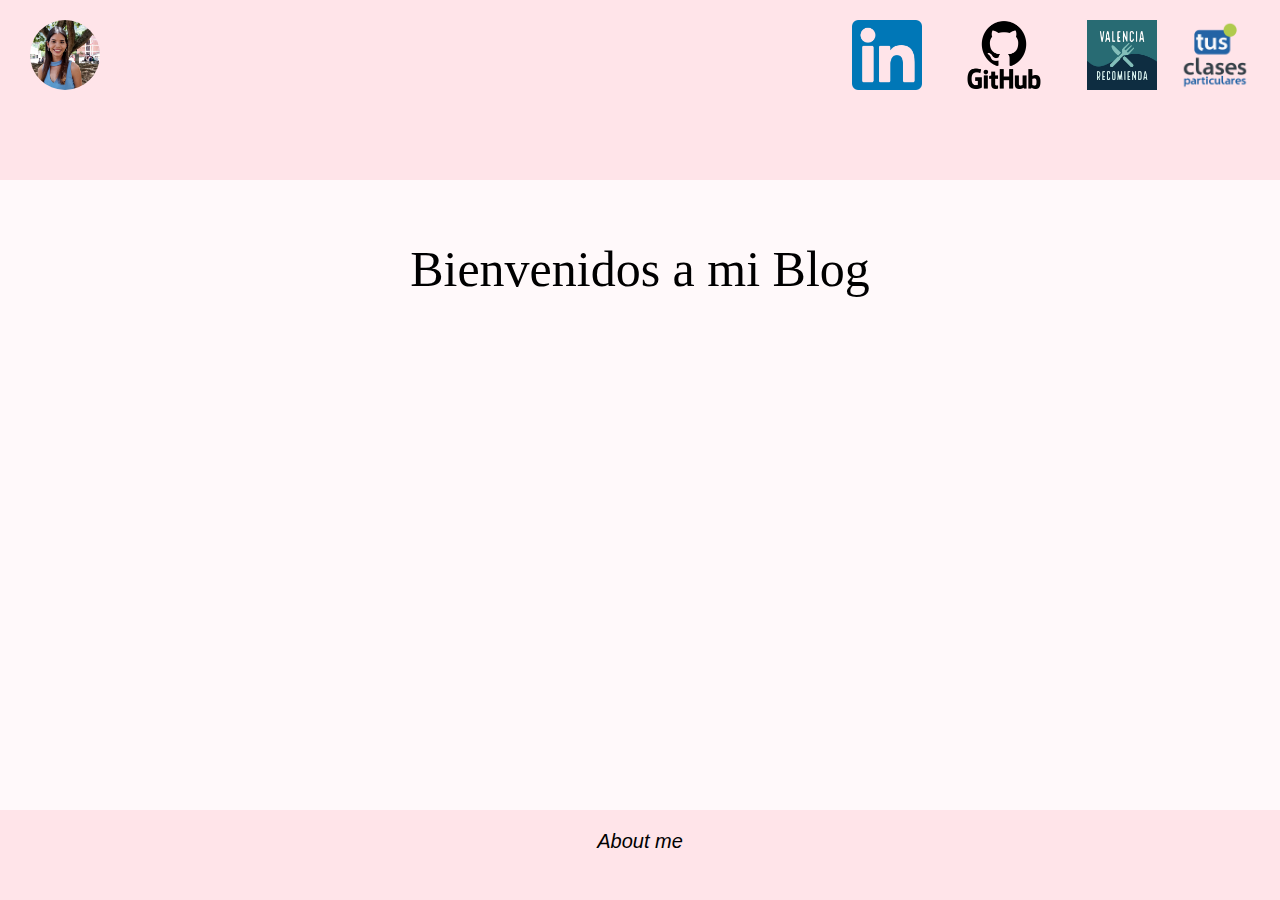
==== index.html @ ac19a0be "organizacion header y footer" ====
<!DOCTYPE html>
<html lang="en">
<head>
    <meta charset="UTF-8">
    <meta http-equiv="X-UA-Compatible" content="IE=edge">
    <meta name="viewport" content="width=device-width, initial-scale=1.0">
    <title>Denise Perez</title>
    <link rel="stylesheet" href="./styles.css">
</head>
<body>
    <header>
        <nav class="nav-header">
            <section class="header-left">
                <a href=""><img class="photo" src="./fotodenise.jpg" alt="Foto"></a>
            </section>
            <section class="header-right">
                <a href="https://www.linkedin.com/in/denise-perez-hernandez-270994/"><img class="linkedn" src="./linkedn.png" alt="Logo linkedn"></a>
                <a href="https://github.com/perezh-denise"><img class="github" src="./GitHub-Logo.png" alt="Logo github"></a>
                <a href="https://www.instagram.com/valencia_recomienda/"><img class="instagram" src="./instagram.jpg" alt="Logo IG"></a>
                <a href="https://www.tusclasesparticulares.com/profesores/denise-perez.htm"><img class="ingles" src="./clases.jpg" alt="Logo clases"></a>
            </section>
        </nav>
    </header>
    <main>
        <section class="main-title">
            <p>Bienvenidos a mi Blog</p><br>
        </section>
    </main>
    <footer>
        <a href="">About me</a>
    </footer>
</body>
</html>
---- styles.css ----
* {
    box-sizing: border-box;
    margin: 0;
    padding: 0;
}
html {
    width: 100vw;
    font-family: sans-serif;
    font-size: 62.5%;
}
header {
    height: 20vh;
    text-align: end;
    background-color: rgb(255, 228, 233);
}
.nav-header {
    display: flex;
    justify-content: space-between;
}
.nav-header .header-left {
    align-items: flex-start;
}
.nav-header .header-right {
    align-items: flex-end;
}
.nav-header .header-left .photo {
    width: 70px;
    height: 70px;
    border-radius: 50%;
    margin-top: 20px;
    margin-left: 30px;
}
.nav-header .header-right .linkedn {
    width: 70px;
    height: 70px;
    margin-top: 20px;
    margin-left: 20px;
}
.nav-header .header-right .github {
    width: 120px;
    height: 70px;
    margin-top: 20px;
    margin-left: 20px;
}
.nav-header .header-right .instagram {
    width: 70px;
    height: 70px;
    margin-top: 20px;
    margin-left: 20px;
}
.nav-header .header-right .ingles {
    width: 70px;
    height: 70px;
    margin-top: 20px;
    margin-left: 20px;
    margin-right: 30px;
}
main {
    height: 70vh;
    text-align: center;
    background-color: rgb(255, 249, 250);
    display: flex;
    justify-content: center;
    padding-top: 60px;
}
main .main-title {
    color: black;
    font-family: fantasy;
    font-size: 5rem;
}
footer {
    height: 10vh;
    background-color: rgb(255, 228, 233);
}
footer a {
    padding-top: 20px;
    text-decoration: none;
    font-style: italic;
    font-size: 2rem;
    color: black;
    display: flex;
    justify-content: center;
}
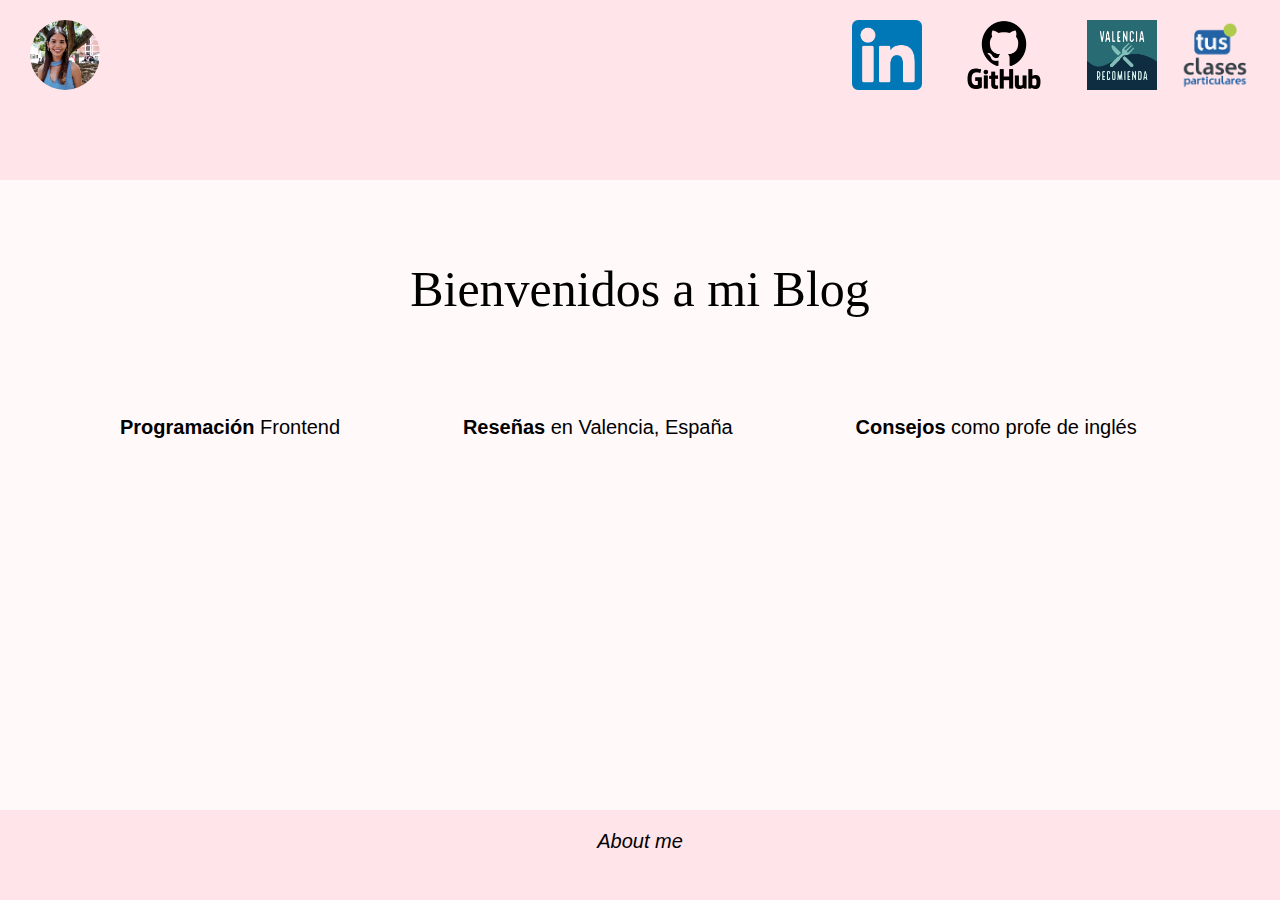
==== commit 6bf962ca: "main content links" ====
--- a/index.html
+++ b/index.html
@@ -21,9 +21,14 @@
             </section>
         </nav>
     </header>
-    <main>
+    <main class="main-section">
         <section class="main-title">
             <p>Bienvenidos a mi Blog</p><br>
+        </section>
+        <section class="main-content">
+            <a href=""><strong>Programación </strong> Frontend</a>
+            <a href=""><strong>Reseñas </strong> en Valencia, España</a> 
+            <a href=""><strong>Consejos </strong> como profe de inglés</a>
         </section>
     </main>
     <footer>
--- a/styles.css
+++ b/styles.css
@@ -57,16 +57,26 @@
 }
 main {
     height: 70vh;
-    text-align: center;
     background-color: rgb(255, 249, 250);
-    display: flex;
-    justify-content: center;
-    padding-top: 60px;
+}
+main .main-section {
+    display:flex;
+    flex-direction: row;
 }
 main .main-title {
     color: black;
     font-family: fantasy;
     font-size: 5rem;
+    padding-top: 80px;
+    padding-bottom: 40px;
+    text-align: center;
+}
+.main-content a {
+    color: black;
+    font-size: 2rem;
+    display: inline;
+    padding-left: 120px;
+    text-decoration: none;
 }
 footer {
     height: 10vh;
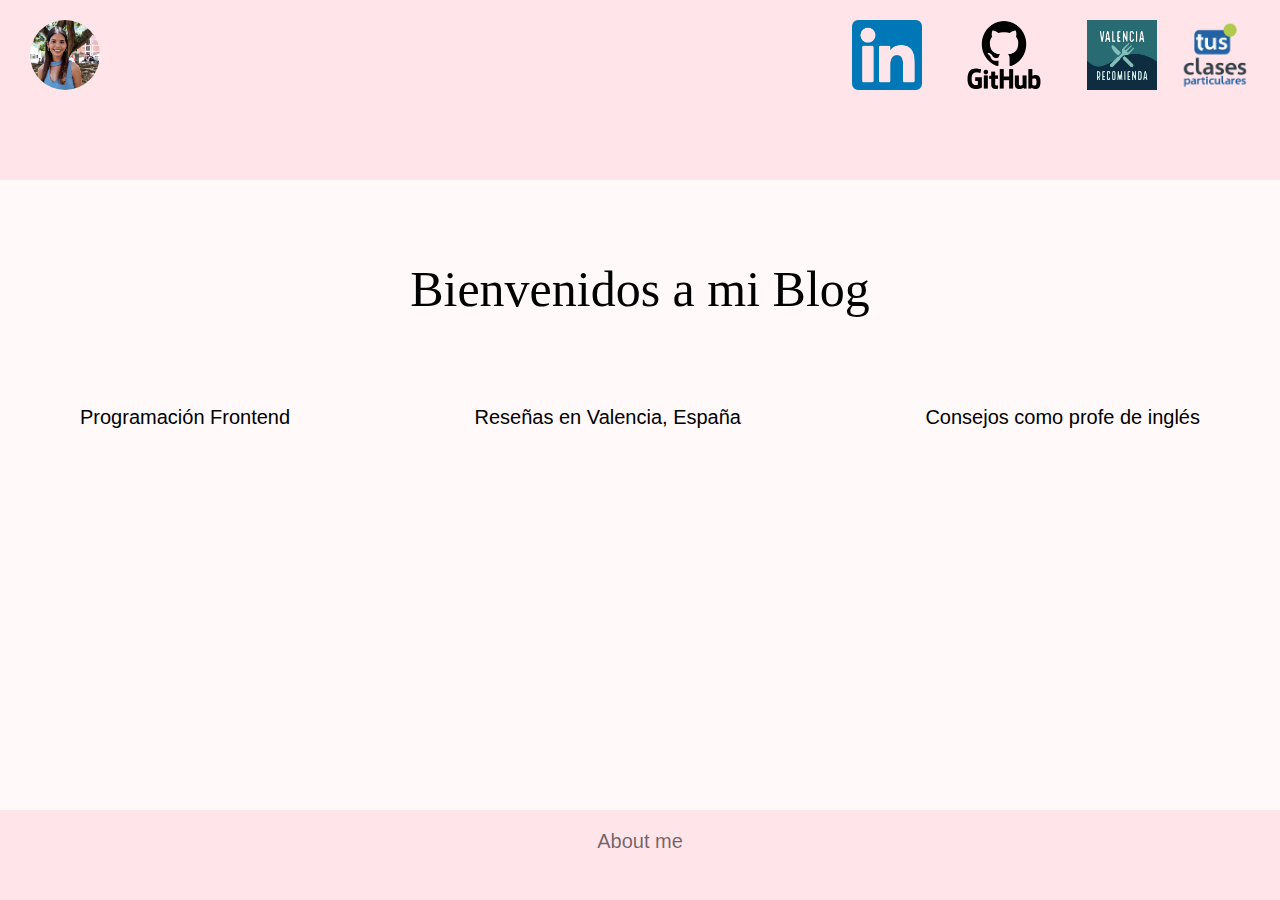
==== commit 21da3dd2: "cambios flex y about me" ====
--- a/index.html
+++ b/index.html
@@ -4,35 +4,35 @@
     <meta charset="UTF-8">
     <meta http-equiv="X-UA-Compatible" content="IE=edge">
     <meta name="viewport" content="width=device-width, initial-scale=1.0">
-    <title>Denise Perez</title>
+    <title>Denise Perez: Home</title>
     <link rel="stylesheet" href="./styles.css">
 </head>
 <body>
     <header>
         <nav class="nav-header">
             <section class="header-left">
-                <a href=""><img class="photo" src="./fotodenise.jpg" alt="Foto"></a>
+                <a href="./index.html"><img class="photo" src="./assets/fotodenise.jpg" alt="Foto"></a>
             </section>
             <section class="header-right">
-                <a href="https://www.linkedin.com/in/denise-perez-hernandez-270994/"><img class="linkedn" src="./linkedn.png" alt="Logo linkedn"></a>
-                <a href="https://github.com/perezh-denise"><img class="github" src="./GitHub-Logo.png" alt="Logo github"></a>
-                <a href="https://www.instagram.com/valencia_recomienda/"><img class="instagram" src="./instagram.jpg" alt="Logo IG"></a>
-                <a href="https://www.tusclasesparticulares.com/profesores/denise-perez.htm"><img class="ingles" src="./clases.jpg" alt="Logo clases"></a>
+                <a href="https://www.linkedin.com/in/denise-perez-hernandez-270994/"><img class="linkedn" src="./assets/linkedn.png" alt="Logo linkedn"></a>
+                <a href="https://github.com/perezh-denise"><img class="github" src="./assets/GitHub-Logo.png" alt="Logo github"></a>
+                <a href="https://www.instagram.com/valencia_recomienda/"><img class="instagram" src="./assets/instagram.jpg" alt="Logo IG"></a>
+                <a href="https://www.tusclasesparticulares.com/profesores/denise-perez.htm"><img class="ingles" src="./assets/clases.jpg" alt="Logo clases"></a>
             </section>
         </nav>
     </header>
     <main class="main-section">
-        <section class="main-title">
+        <div class="main-title">
             <p>Bienvenidos a mi Blog</p><br>
-        </section>
-        <section class="main-content">
-            <a href=""><strong>Programación </strong> Frontend</a>
-            <a href=""><strong>Reseñas </strong> en Valencia, España</a> 
-            <a href=""><strong>Consejos </strong> como profe de inglés</a>
-        </section>
+        </div>
+        <div class="main-content">
+                <a href="">Programación Frontend</a>
+                <a href="">Reseñas en Valencia, España</a> 
+                <a href="">Consejos como profe de inglés</a>
+        </div>
     </main>
     <footer>
-        <a href="">About me</a>
+        <a href="./aboutme.html">About me</a>
     </footer>
 </body>
 </html>--- a/styles.css
+++ b/styles.css
@@ -60,22 +60,25 @@
     background-color: rgb(255, 249, 250);
 }
 main .main-section {
-    display:flex;
-    flex-direction: row;
+    display:grid;
+    grid-column:auto;
 }
 main .main-title {
     color: black;
     font-family: fantasy;
     font-size: 5rem;
     padding-top: 80px;
-    padding-bottom: 40px;
+    padding-bottom: 30px;
     text-align: center;
+}
+.main-content {
+    display: flex;
+    justify-content: space-between;
+    padding: 0 80px 0 80px;
 }
 .main-content a {
     color: black;
     font-size: 2rem;
-    display: inline;
-    padding-left: 120px;
     text-decoration: none;
 }
 footer {
@@ -85,9 +88,8 @@
 footer a {
     padding-top: 20px;
     text-decoration: none;
-    font-style: italic;
     font-size: 2rem;
-    color: black;
+    color: rgba(0, 0, 0, 0.562);
     display: flex;
     justify-content: center;
 }
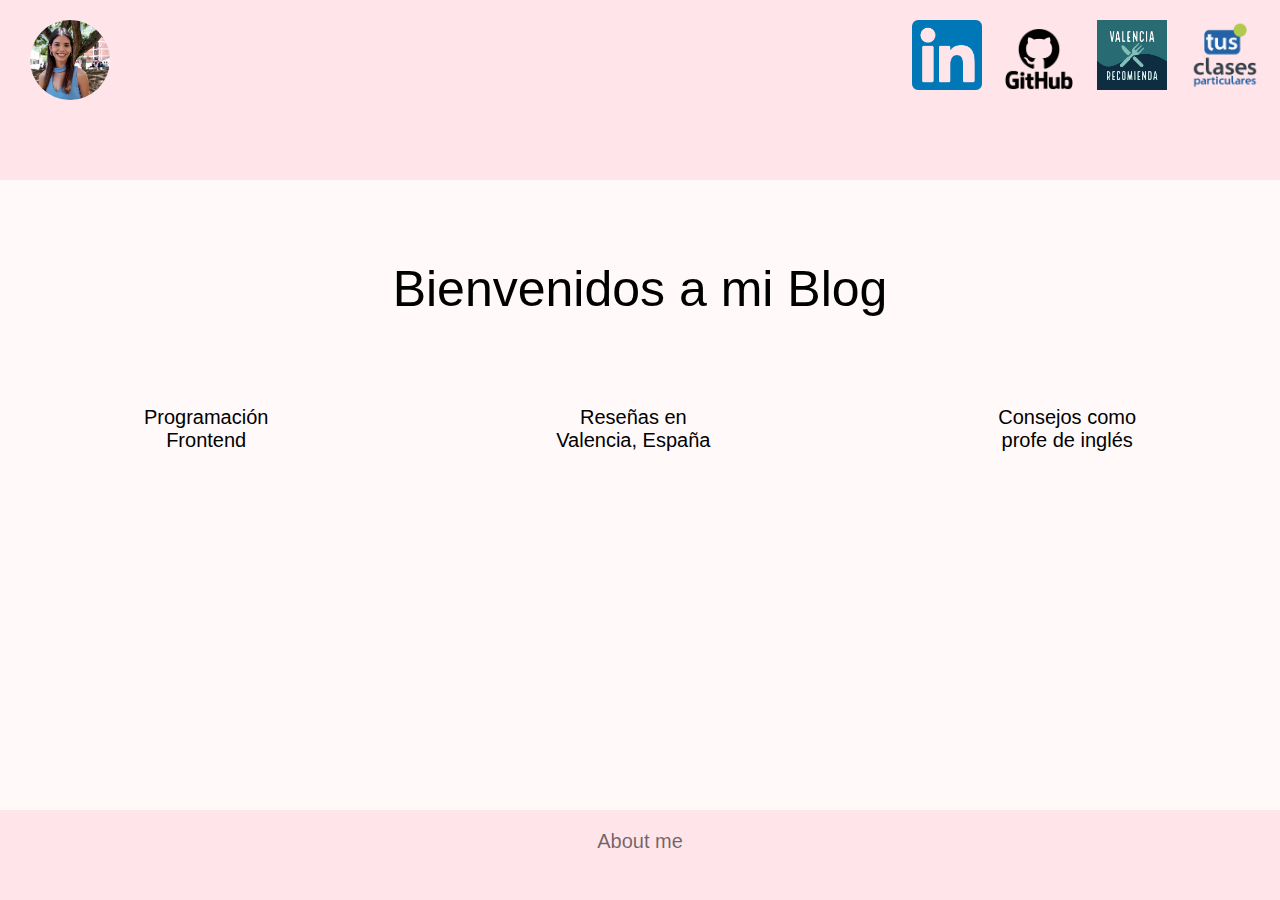
==== commit ce89dceb: "text center" ====
--- a/index.html
+++ b/index.html
@@ -5,6 +5,7 @@
     <meta http-equiv="X-UA-Compatible" content="IE=edge">
     <meta name="viewport" content="width=device-width, initial-scale=1.0">
     <title>Denise Perez: Home</title>
+    <link rel="shortcut icon" href="./assets/faviconlotus.ico">
     <link rel="stylesheet" href="./styles.css">
 </head>
 <body>
@@ -26,9 +27,9 @@
             <p>Bienvenidos a mi Blog</p><br>
         </div>
         <div class="main-content">
-                <a href="">Programación Frontend</a>
-                <a href="">Reseñas en Valencia, España</a> 
-                <a href="">Consejos como profe de inglés</a>
+                <a href="">Programación<br>Frontend</a>
+                <a href="">Reseñas en<br>Valencia, España</a> 
+                <a href="https://www.tusclasesparticulares.com/profesores/denise-perez/blog">Consejos como<br>profe de inglés</a>
         </div>
     </main>
     <footer>
--- a/styles.css
+++ b/styles.css
@@ -24,36 +24,25 @@
     align-items: flex-end;
 }
 .nav-header .header-left .photo {
-    width: 70px;
-    height: 70px;
+    width: 8rem;
     border-radius: 50%;
-    margin-top: 20px;
-    margin-left: 30px;
+    margin-top: 2rem;
+    margin-left: 3rem;
 }
 .nav-header .header-right .linkedn {
-    width: 70px;
-    height: 70px;
-    margin-top: 20px;
-    margin-left: 20px;
+    width: 7rem;
+    margin-top: 2rem;
 }
 .nav-header .header-right .github {
-    width: 120px;
-    height: 70px;
-    margin-top: 20px;
-    margin-left: 20px;
+    width: 11rem;
 }
 .nav-header .header-right .instagram {
-    width: 70px;
-    height: 70px;
-    margin-top: 20px;
-    margin-left: 20px;
+    width: 7rem;
+    margin-right: 2rem;
 }
 .nav-header .header-right .ingles {
-    width: 70px;
-    height: 70px;
-    margin-top: 20px;
-    margin-left: 20px;
-    margin-right: 30px;
+    width: 7rem;
+    margin-right: 2rem;
 }
 main {
     height: 70vh;
@@ -65,28 +54,28 @@
 }
 main .main-title {
     color: black;
-    font-family: fantasy;
+    font-family:'Lucida Sans', 'Lucida Sans Regular', 'Lucida Grande', 'Lucida Sans Unicode', Geneva, Verdana, sans-serif;
     font-size: 5rem;
-    padding-top: 80px;
-    padding-bottom: 30px;
+    padding-top: 8rem;
+    padding-bottom: 3rem;
     text-align: center;
 }
 .main-content {
     display: flex;
-    justify-content: space-between;
-    padding: 0 80px 0 80px;
+    justify-content: space-around;
 }
 .main-content a {
     color: black;
     font-size: 2rem;
     text-decoration: none;
+    text-align: center;
 }
 footer {
     height: 10vh;
     background-color: rgb(255, 228, 233);
 }
 footer a {
-    padding-top: 20px;
+    padding-top: 2rem;
     text-decoration: none;
     font-size: 2rem;
     color: rgba(0, 0, 0, 0.562);
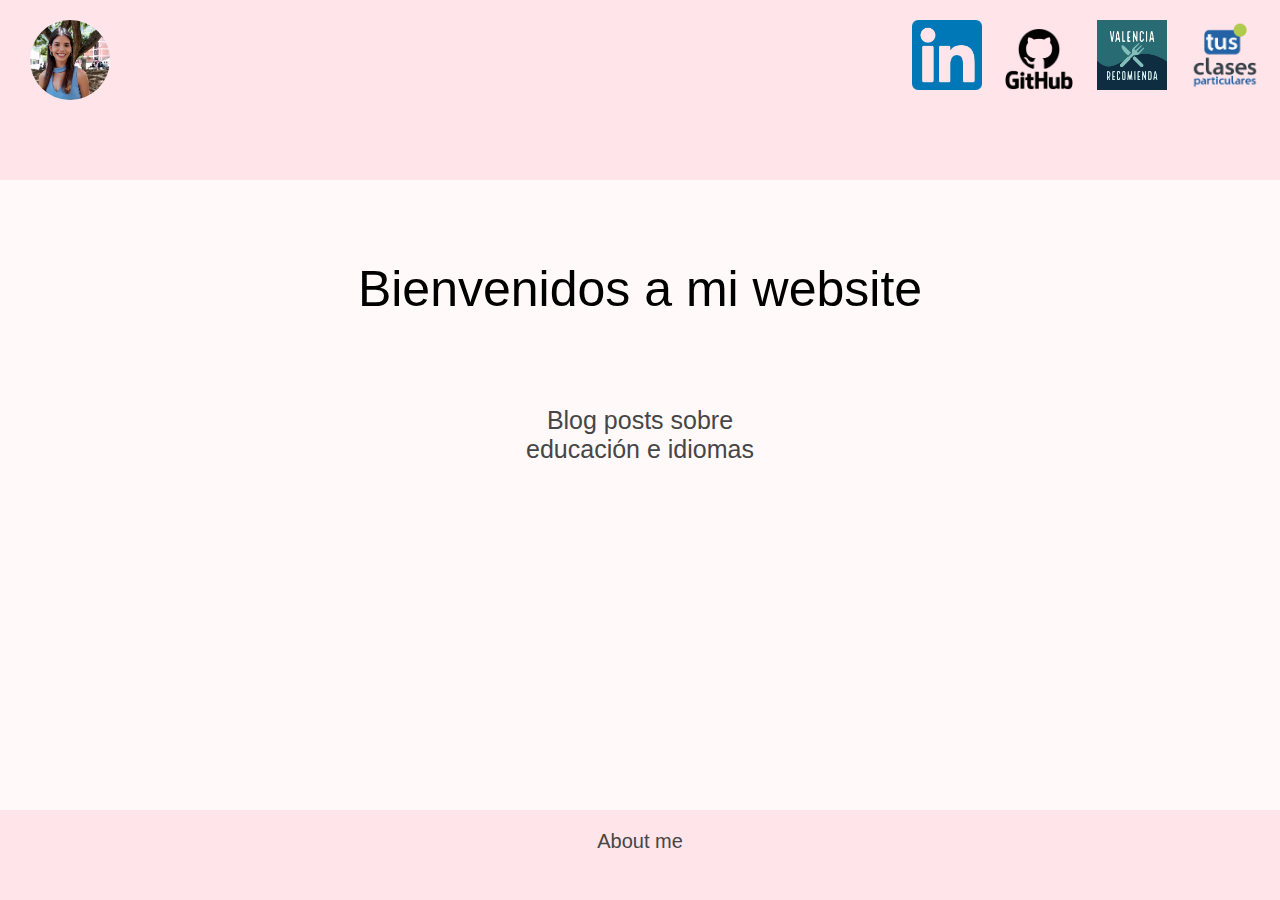
==== commit 0f75f836: "color gris y escribí bio" ====
--- a/index.html
+++ b/index.html
@@ -24,12 +24,10 @@
     </header>
     <main class="main-section">
         <div class="main-title">
-            <p>Bienvenidos a mi Blog</p><br>
+            <p>Bienvenidos a mi website</p><br>
         </div>
         <div class="main-content">
-                <a href="">Programación<br>Frontend</a>
-                <a href="">Reseñas en<br>Valencia, España</a> 
-                <a href="https://www.tusclasesparticulares.com/profesores/denise-perez/blog">Consejos como<br>profe de inglés</a>
+            <a href="https://deniseperezhernandez.wordpress.com/">Blog posts sobre<br> educación e idiomas</a>
         </div>
     </main>
     <footer>
--- a/styles.css
+++ b/styles.css
@@ -65,8 +65,8 @@
     justify-content: space-around;
 }
 .main-content a {
-    color: black;
-    font-size: 2rem;
+    color: rgb(70, 70, 70);
+    font-size: 2.5rem;
     text-decoration: none;
     text-align: center;
 }
@@ -78,7 +78,7 @@
     padding-top: 2rem;
     text-decoration: none;
     font-size: 2rem;
-    color: rgba(0, 0, 0, 0.562);
+    color: rgb(70, 70, 70);
     display: flex;
     justify-content: center;
 }
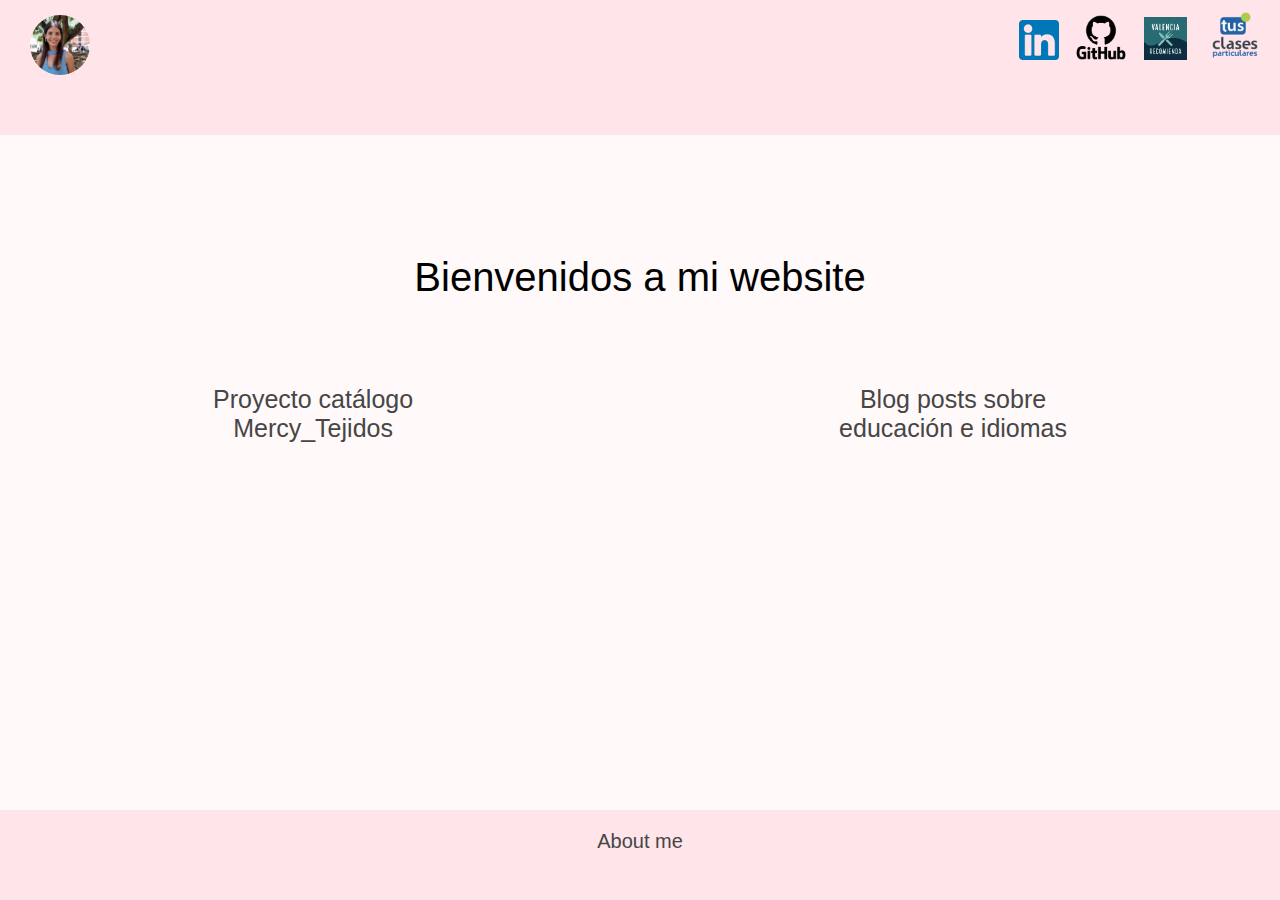
==== commit 6e2ad59d: "adding new page to index html" ====
--- a/index.html
+++ b/index.html
@@ -7,6 +7,7 @@
     <title>Denise Perez: Home</title>
     <link rel="shortcut icon" href="./assets/faviconlotus.ico">
     <link rel="stylesheet" href="./styles.css">
+    <link rel="stylesheet" href="./media-queries.css">
 </head>
 <body>
     <header>
@@ -27,6 +28,7 @@
             <p>Bienvenidos a mi website</p><br>
         </div>
         <div class="main-content">
+            <a href="./tejidos.html">Proyecto catálogo <br>Mercy_Tejidos</a>
             <a href="https://deniseperezhernandez.wordpress.com/">Blog posts sobre<br> educación e idiomas</a>
         </div>
     </main>
--- a/styles.css
+++ b/styles.css
@@ -4,17 +4,21 @@
     padding: 0;
 }
 html {
-    width: 100vw;
-    font-family: sans-serif;
+    width: 100%;
+    height: 100%;
+    font-family: Arial, Helvetica, sans-serif;
     font-size: 62.5%;
+    min-width: 320px;
 }
 header {
-    height: 20vh;
+    height: 15vh;
     text-align: end;
     background-color: rgb(255, 228, 233);
 }
 .nav-header {
+    position: relative;
     display: flex;
+    flex-direction: row;
     justify-content: space-between;
 }
 .nav-header .header-left {
@@ -24,28 +28,28 @@
     align-items: flex-end;
 }
 .nav-header .header-left .photo {
-    width: 8rem;
+    width: 6rem;
     border-radius: 50%;
-    margin-top: 2rem;
+    margin-top: 1.5rem;
     margin-left: 3rem;
 }
 .nav-header .header-right .linkedn {
-    width: 7rem;
+    width: 4rem;
     margin-top: 2rem;
 }
 .nav-header .header-right .github {
-    width: 11rem;
+    width: 8rem;
 }
 .nav-header .header-right .instagram {
-    width: 7rem;
+    width: 4.3rem;
     margin-right: 2rem;
 }
 .nav-header .header-right .ingles {
-    width: 7rem;
+    width: 5rem;
     margin-right: 2rem;
 }
 main {
-    height: 70vh;
+    height: 75vh;
     background-color: rgb(255, 249, 250);
 }
 main .main-section {
@@ -55,9 +59,9 @@
 main .main-title {
     color: black;
     font-family:'Lucida Sans', 'Lucida Sans Regular', 'Lucida Grande', 'Lucida Sans Unicode', Geneva, Verdana, sans-serif;
-    font-size: 5rem;
-    padding-top: 8rem;
-    padding-bottom: 3rem;
+    font-size: 4rem;
+    padding-top: 12rem;
+    padding-bottom: 4rem;
     text-align: center;
 }
 .main-content {
--- a/media-queries.css
+++ b/media-queries.css
@@ -0,0 +1,17 @@
+@media (max-width: 900px) {
+    .main-content-about {
+       display: grid;
+       grid-template-rows: 2fr;
+   }
+   .main-content-about-text {
+        margin-left: 2rem;
+        font-size: 1.5rem;
+        width: 90%;
+    }
+    .photobig img {
+        width: 10rem;
+        height: 10rem;
+        margin-left: 2rem;
+        margin-top: 3rem;
+    }
+}